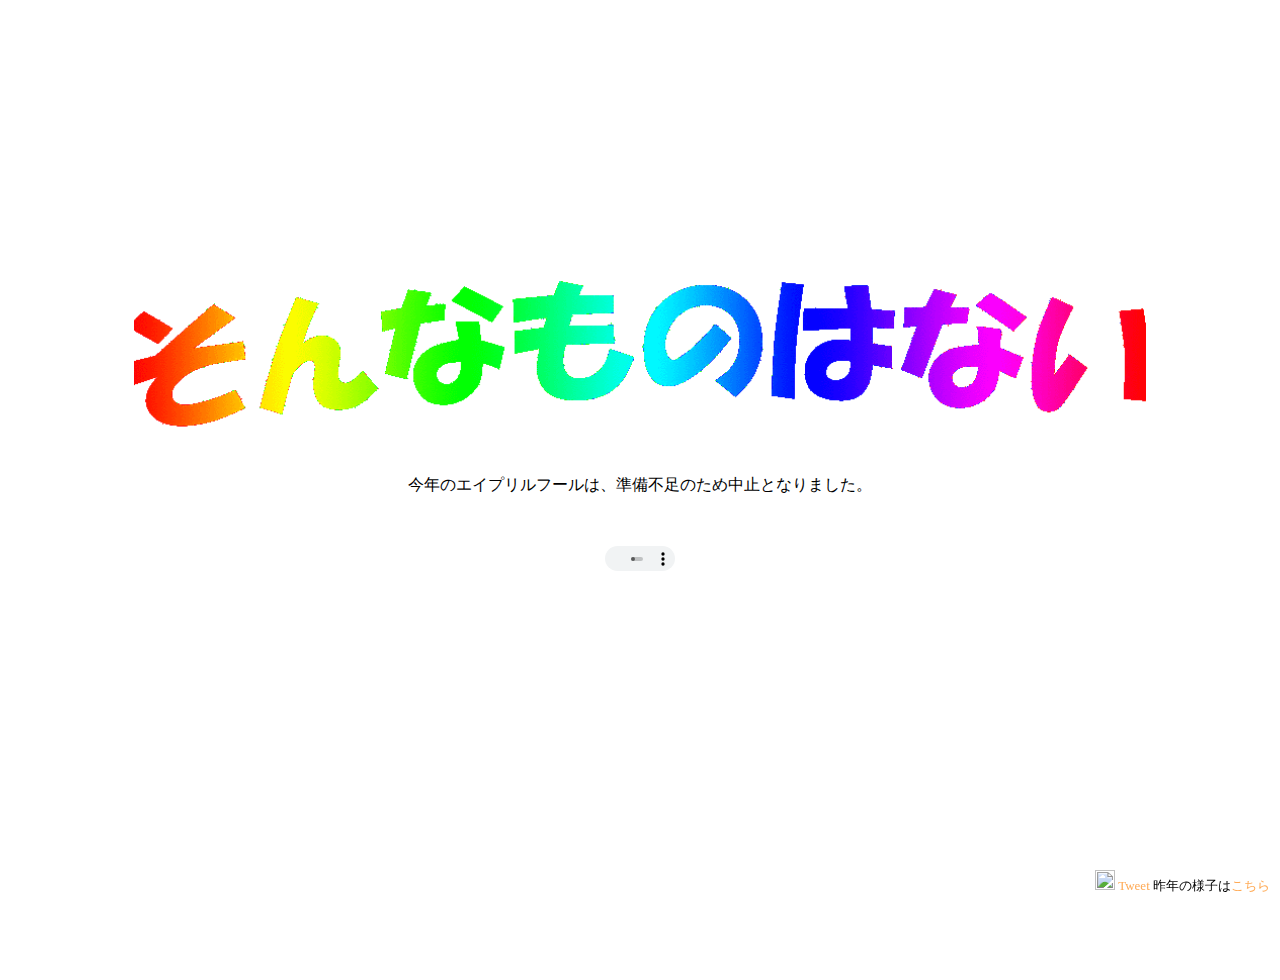
==== april2018/index.html @ b698136e "april追加" ====
<html>
    <head>
        <title>kypが贈る、最高のエイプリルフールサイト</title>
        <meta http-equiv="Content-Type" content="text/html; charset=UTF-8">
        <link rel="stylesheet" type="text/css" href="style.css">
    </head>
    <body>
        <div id="wrapper">
                <img src="main.gif" id="main_gif" alt="そんなものはない">
                <div>今年のエイプリルフールは、準備不足のため中止となりました。<br>
                <span style="color:#fff;font-size:x-small">いぇ～いKMCのみんな見てる～？</span></div>
                <br><br> <!-- bad manner -->
                <audio src="music.mp3" preload="auto" loop autoplay controls></audio>
        </div>
		<div id="who_is_kyp">
<a href="http://b.hatena.ne.jp/entry/" class="hatena-bookmark-button" data-hatena-bookmark-layout="touch-counter" title="このエントリーをはてなブックマークに追加"><img src="https://b.st-hatena.com/images/entry-button/button-only@2x.png" alt="このエントリーをはてなブックマークに追加" width="20" height="20" style="border: none;" /></a><script type="text/javascript" src="https://b.st-hatena.com/js/bookmark_button.js" charset="utf-8" async="async"></script>
<a href="https://twitter.com/share?ref_src=twsrc%5Etfw" class="twitter-share-button" data-via="__kypu" data-show-count="false">Tweet</a><script async src="https://platform.twitter.com/widgets.js" charset="utf-8"></script>
        昨年の様子は<a href="../">こちら</a>
		</div>
	</body>
</html>
---- april2018/style.css ----
body{
    background-color: #fff;
    text-align: center;
    position: relative;
}

#wrapper{
    height: 80%;
    top: 40%;
    right: 0;
    bottom: 0;
    left: 0;
    margin: auto;
    width: 100%;
    position: absolute;
}

#main_gif{
    width: 80%;
}

#who_is_kyp{
	padding:0px;
	margin:5 auto;
	width:100%;
	color:#000;
	position:fixed;
	bottom:0px;
    right:10px;
	text-align:right;
	font-size:small;
	font-family:"ＭＳ　ゴシック","MS Gothic";
}

#who_is_kyp a{
	color:#fa5;
	text-decoration:none;
}

audio{
    height: 25px;
    width: 70px;
    background-color: #fff;
    font-size: small;
}
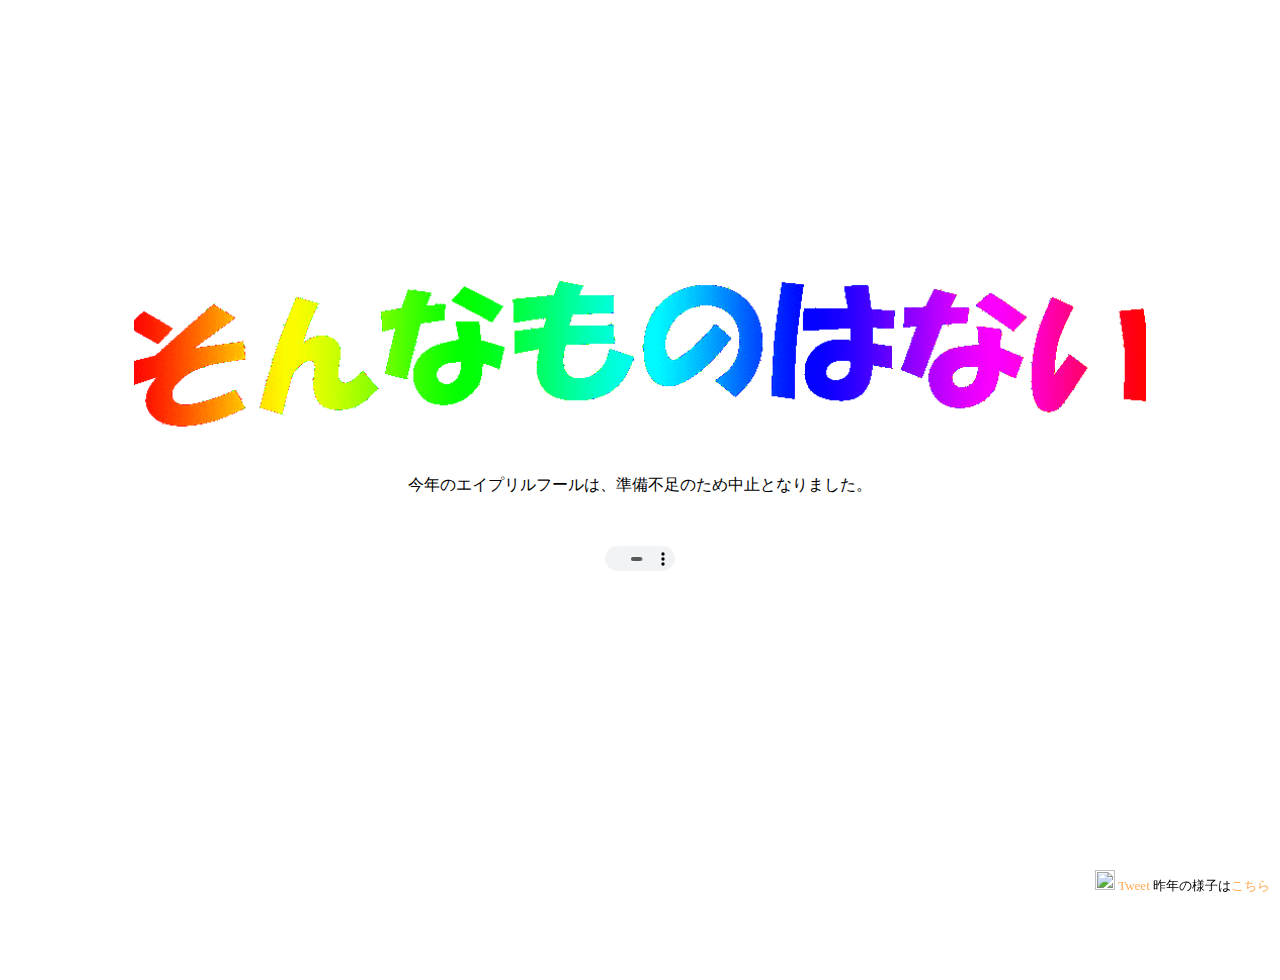
==== commit 8e4164f1: "ボタンとリンク修正" ====
--- a/april2018/index.html
+++ b/april2018/index.html
@@ -13,9 +13,9 @@
                 <audio src="music.mp3" preload="auto" loop autoplay controls></audio>
         </div>
 		<div id="who_is_kyp">
-<a href="http://b.hatena.ne.jp/entry/" class="hatena-bookmark-button" data-hatena-bookmark-layout="touch-counter" title="このエントリーをはてなブックマークに追加"><img src="https://b.st-hatena.com/images/entry-button/button-only@2x.png" alt="このエントリーをはてなブックマークに追加" width="20" height="20" style="border: none;" /></a><script type="text/javascript" src="https://b.st-hatena.com/js/bookmark_button.js" charset="utf-8" async="async"></script>
+<a href="http://b.hatena.ne.jp/entry/" class="hatena-bookmark-button" data-hatena-bookmark-layout="basic-label" data-hatena-bookmark-lang="ja" title="このエントリーをはてなブックマークに追加"><img src="https://b.st-hatena.com/images/entry-button/button-only@2x.png" alt="このエントリーをはてなブックマークに追加" width="20" height="20" style="border: none;" /></a><script type="text/javascript" src="https://b.st-hatena.com/js/bookmark_button.js" charset="utf-8" async="async"></script>
 <a href="https://twitter.com/share?ref_src=twsrc%5Etfw" class="twitter-share-button" data-via="__kypu" data-show-count="false">Tweet</a><script async src="https://platform.twitter.com/widgets.js" charset="utf-8"></script>
-        昨年の様子は<a href="../">こちら</a>
+        昨年の様子は<a href="../april2018/index.html">こちら</a>
 		</div>
 	</body>
 </html>
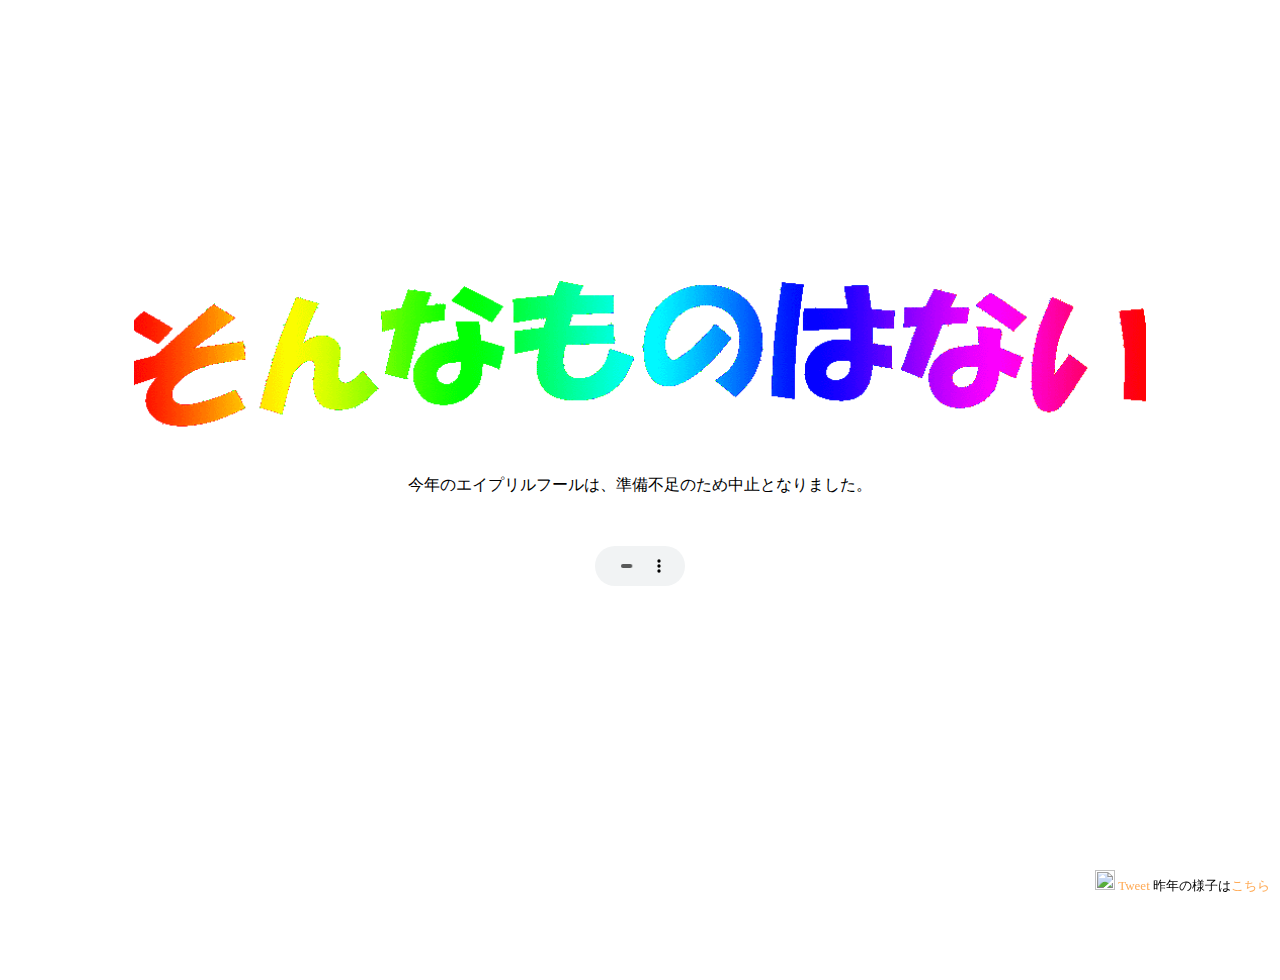
==== commit 8284a8b0: "リンク先間違えてた" ====
--- a/april2018/index.html
+++ b/april2018/index.html
@@ -15,7 +15,7 @@
 		<div id="who_is_kyp">
 <a href="http://b.hatena.ne.jp/entry/" class="hatena-bookmark-button" data-hatena-bookmark-layout="basic-label" data-hatena-bookmark-lang="ja" title="このエントリーをはてなブックマークに追加"><img src="https://b.st-hatena.com/images/entry-button/button-only@2x.png" alt="このエントリーをはてなブックマークに追加" width="20" height="20" style="border: none;" /></a><script type="text/javascript" src="https://b.st-hatena.com/js/bookmark_button.js" charset="utf-8" async="async"></script>
 <a href="https://twitter.com/share?ref_src=twsrc%5Etfw" class="twitter-share-button" data-via="__kypu" data-show-count="false">Tweet</a><script async src="https://platform.twitter.com/widgets.js" charset="utf-8"></script>
-        昨年の様子は<a href="../april2018/index.html">こちら</a>
+        昨年の様子は<a href="../april2017/index.html">こちら</a>
 		</div>
 	</body>
 </html>
--- a/april2018/style.css
+++ b/april2018/style.css
@@ -38,8 +38,8 @@
 }
 
 audio{
-    height: 25px;
-    width: 70px;
+    height: 40px;
+    width: 90px;
     background-color: #fff;
     font-size: small;
 }
